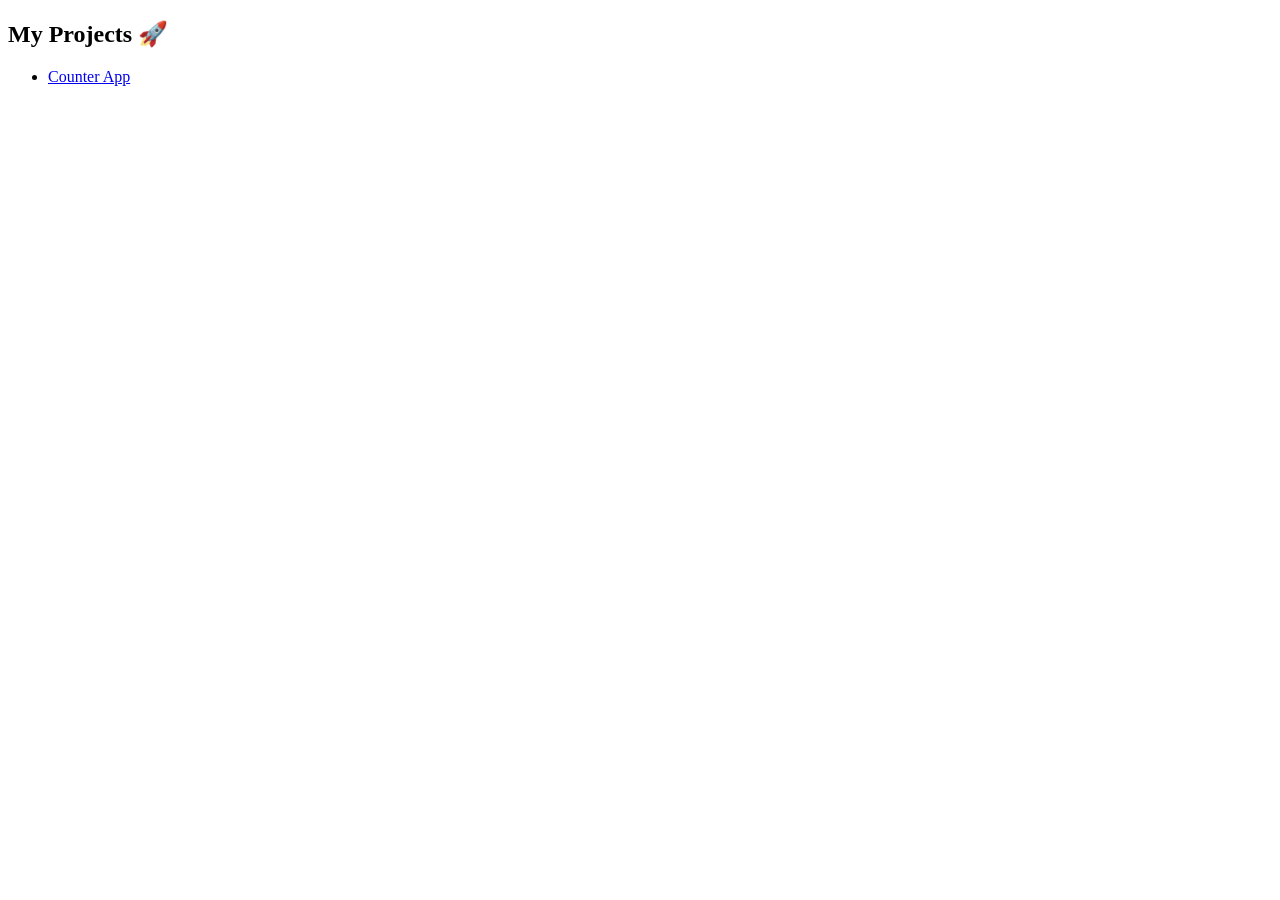
==== index.html @ 99d29dd9 "Added homepage for projects" ====
<!doctype html>
<html>
  <head>
    <title>My Projects</title>
  </head>
  <body>
    <h2>My Projects 🚀</h2>

    <ul>
      <li><a href="./counter-app/">Counter App</a></li>
    </ul>
  </body>
</html>
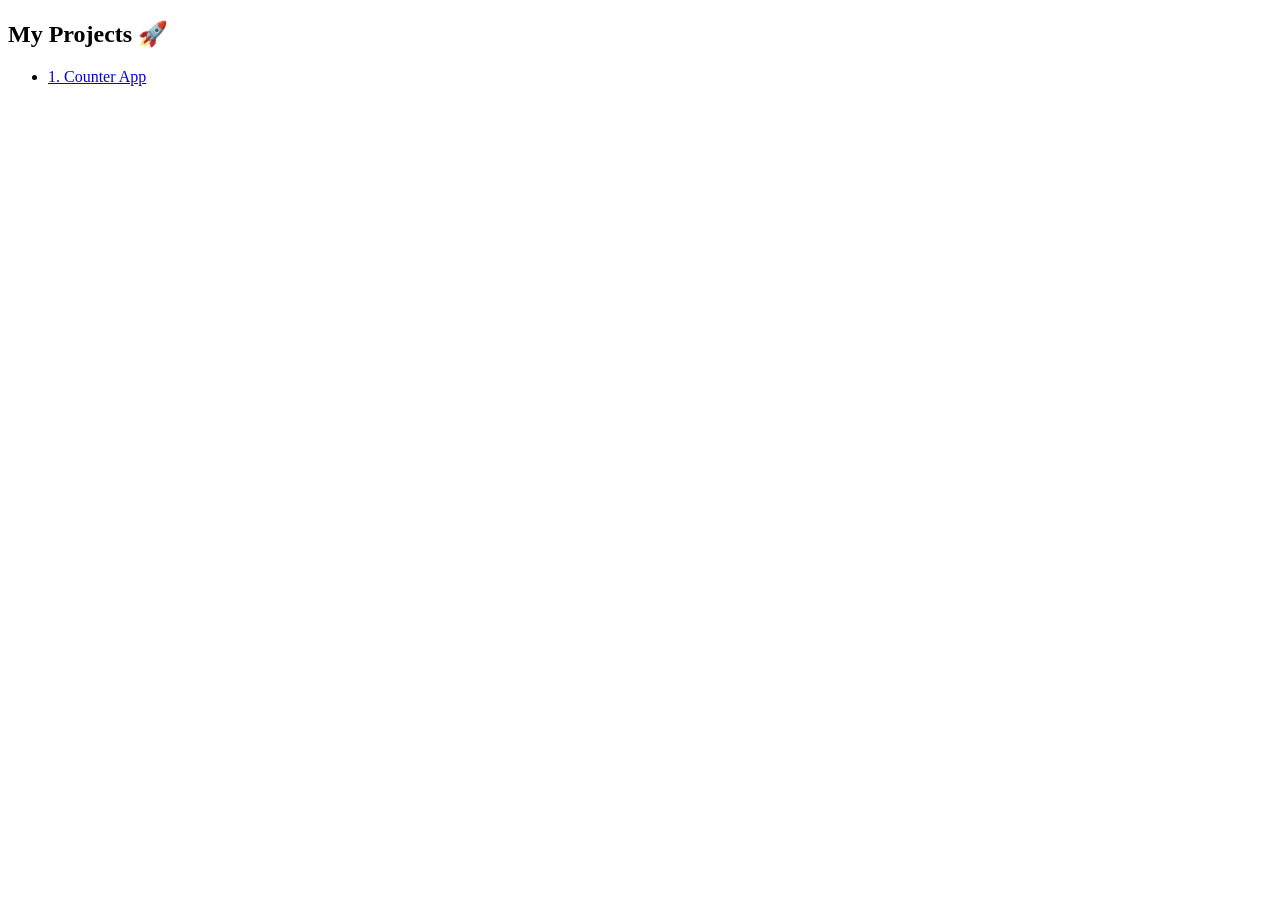
==== commit 70786b30: "Updated homepage" ====
--- a/index.html
+++ b/index.html
@@ -7,7 +7,7 @@
     <h2>My Projects 🚀</h2>
 
     <ul>
-      <li><a href="./counter-app/">Counter App</a></li>
+      <li><a href="./counter-app/">1. Counter App</a></li>
     </ul>
   </body>
 </html>
